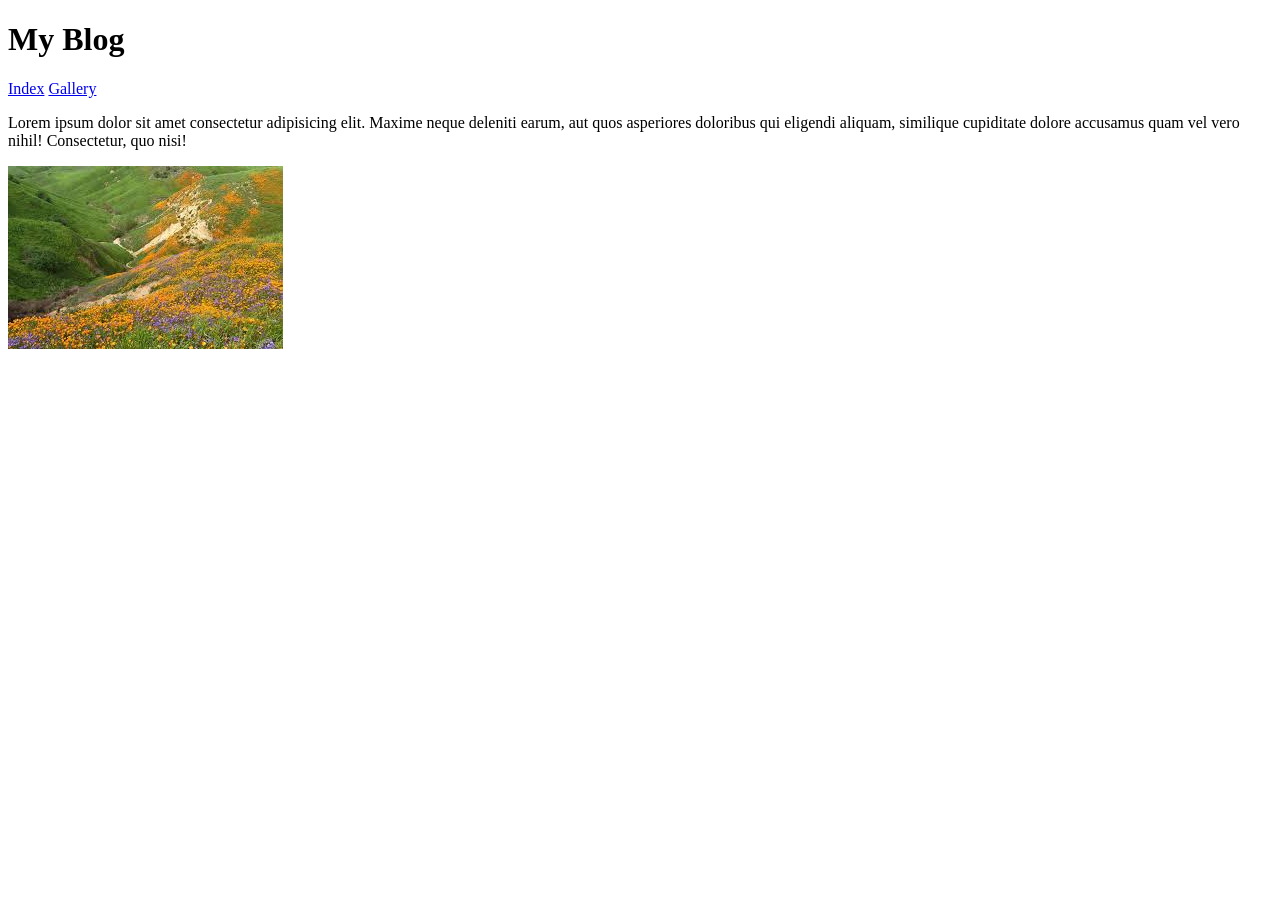
==== First Project -My Blog/home.html @ 3ab9015e "Add files via upload" ====
<!DOCTYPE html>
<html lang="en">
<head>
    <meta charset="UTF-8">
    <meta name="viewport" content="width=device-width, initial-scale=1.0">
    <title>MyBlog</title>
</head>
<body>
    <header>
        <h1>My Blog</h1>
        <nav>
            <a href="Index.html">Index</a>
            <a href="#">Gallery</a>
        </nav>
    </header>
    <main>
        <p>Lorem ipsum dolor sit amet consectetur adipisicing elit. Maxime neque deleniti earum, aut quos asperiores doloribus qui eligendi aliquam, similique cupiditate dolore accusamus quam vel vero nihil! Consectetur, quo nisi!</p>
            <img src="Img1.jpg" alt="flowerfield"
            

        
    </main>
</body>
</html>
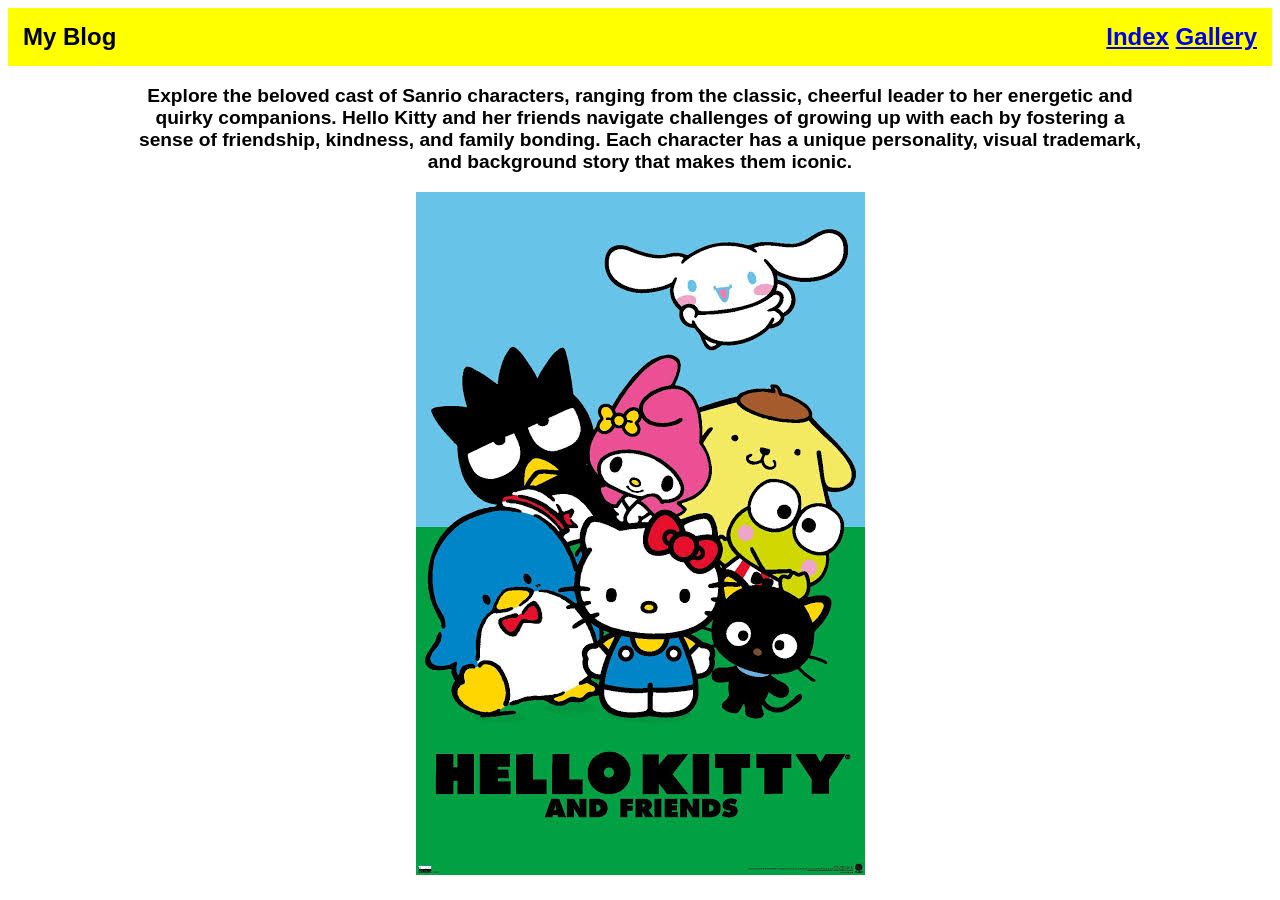
==== commit 264951a0: "Add files via upload" ====
--- a/First Project -My Blog/home.html
+++ b/First Project -My Blog/home.html
@@ -3,19 +3,21 @@
 <head>
     <meta charset="UTF-8">
     <meta name="viewport" content="width=device-width, initial-scale=1.0">
-    <title>MyBlog</title>
+    <title>Sanrio</title>
+    <link rel="stylesheet" href="home.css">
 </head>
 <body>
-    <header>
+    <header class="nav-flex"
         <h1>My Blog</h1>
+
         <nav>
             <a href="Index.html">Index</a>
-            <a href="#">Gallery</a>
+            <a href="galley.html">Gallery</a>
         </nav>
     </header>
-    <main>
-        <p>Lorem ipsum dolor sit amet consectetur adipisicing elit. Maxime neque deleniti earum, aut quos asperiores doloribus qui eligendi aliquam, similique cupiditate dolore accusamus quam vel vero nihil! Consectetur, quo nisi!</p>
-            <img src="Img1.jpg" alt="flowerfield"
+    <main class="container">
+        <p class="large-text">Explore the beloved cast of Sanrio characters, ranging from the classic, cheerful leader to her energetic and quirky companions. Hello Kitty and her friends navigate challenges of growing up with each by fostering a sense of friendship, kindness, and family bonding. Each character has a unique personality, visual trademark, and background story that makes them iconic.</p>
+            <img src="hk3.jpeg"hkfriends"
             
 
         
--- a/First Project -My Blog/home.css
+++ b/First Project -My Blog/home.css
@@ -0,0 +1,42 @@
+body{
+font-family: 'Segoe UI', Tahoma, Geneva, Verdana, sans-serif;
+}
+header{
+    background-color:yellow;
+    color: black;
+    text-align: center;
+    font-size: 100%;
+    padding: 15px;
+    font-size: x-large;
+    font-weight: bold;
+    
+
+}
+p{
+    color:black;
+    text-align:center;
+    font-weight:300px;
+    font-weight: bold;
+    font-size: larger;
+    
+}
+img{
+    max-width: 100%;
+    display: block;
+    margin-left: auto;
+    margin-right:auto;
+}
+.nav-flex{
+    display: flex;
+    justify-content: space-between;
+}
+.container{
+    width: 80%;
+    margin-left:auto;
+    margin-right:auto;
+}
+
+.container-blog{
+    display: flex;
+    gap: 10px;
+}
